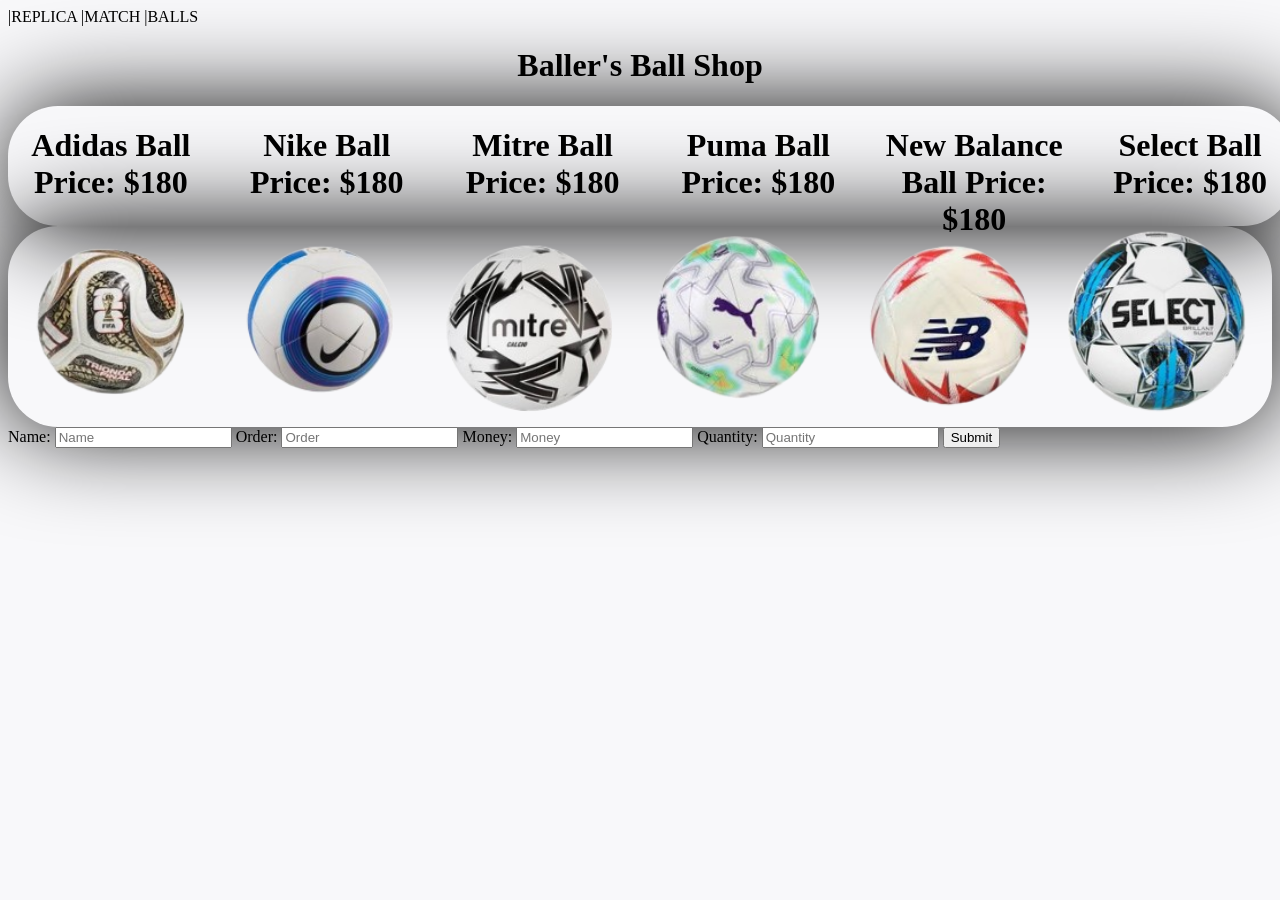
==== index.html @ 629250d3 "Jul 23, 2026, 11:20 AM" ====
<!DOCTYPE html>
<html>
<head>
  <title>BALLER'S BALL SHOP</title>
|REPLICA 
       |MATCH  
            |BALLS
  <link rel="stylesheet" href="style.css">
</head>
    
<body>
  
<h1>Baller's Ball Shop</h1>

<div class="footballs-price">
<h1>Adidas Ball Price: $180 </h1>
<h1>Nike Ball Price: $180 </h1>
<h1>Mitre Ball Price: $180 </h1>
<h1>Puma Ball Price: $180 </h1>
<h1>New Balance Ball Price: $180 </h1>
<h1>Select Ball Price: $180 </h1>

</div>


<div class="footballs-container">
<img src="Screenshot_2026-07-23_20.21.47-removebg-preview.png" alt="Adidas">

<img src="Screenshot_2026-07-23_20.20.22-removebg-preview.png" alt="Nike">

<img src="Screenshot_2026-07-23_20.25.25-removebg-preview.png" alt="Mitre">

<img src="Screenshot_2026-07-23_20.17.35-removebg-preview (1).png" alt="Puma">

<img src="Screenshot_2026-07-23_20.23.19-removebg-preview.png" alt="NewBalance">

<img src="Screenshot_2026-07-23_20.15.36-removebg-preview.png" alt="Select">
</div>

  <form onsubmit="return false;">
    <label for="nameField">Name:</label>
    <input type="text" id="nameField" name="formName" placeholder="Name">

    <label for="orderField">Order:</label>
    <input type="text" id="orderField" name="formOrder" placeholder="Order">

    <label for="moneyField">Money:</label>
    <input type="number" id="moneyField" name="formMoney" placeholder="Money">

    <label for="quantityField">Quantity:</label>
    <input type="number" id="quantityField" name="formQuantity" placeholder="Quantity"> 
    <input type="submit" onclick="getFormInput()">
  </form>

  <div id="spaceForJavaScriptOutput"></div>

  <script src="script.js"></script>

</nav>

</body>


</html>
---- style.css ----
h1{
text-align: center;
width : 100%;
}

body{ 
background-color: #f8f8fa;
}

.footballs-container{
display: flex; 
gap: 10px; 
border-radius:50px;
box-shadow:0px 0px 100px black;
}

.footballs-container img {
width: 200px;
height: auto;
object-fit: contain;
}
.footballs-price {
width: 1285px;
height:120px;
display: flex; 
gap: 10px; 
border-radius:50px;
box-shadow:3px 2px 100px black;
}
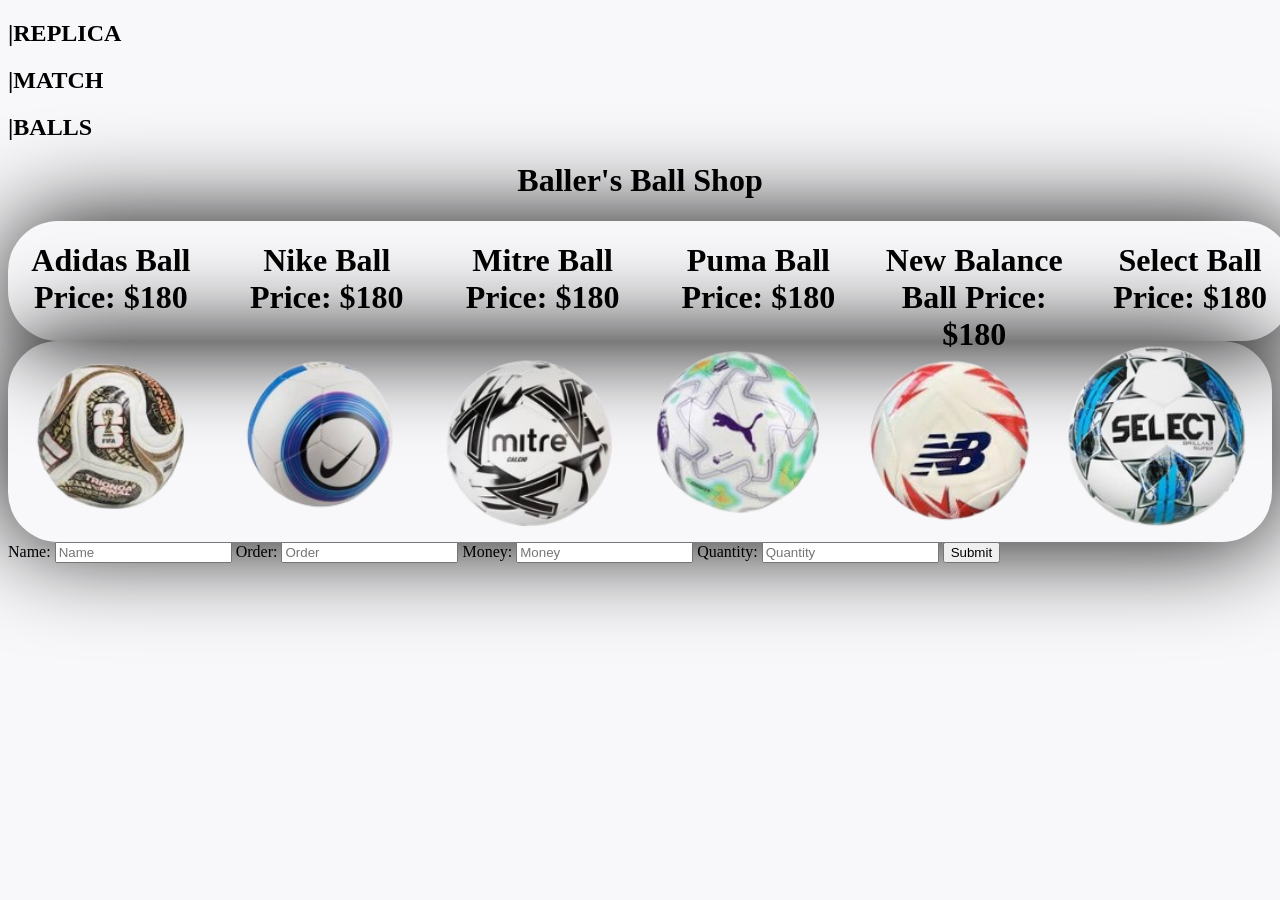
==== commit 503e1c74: "Jul 23, 2026, 11:23 AM" ====
--- a/index.html
+++ b/index.html
@@ -2,9 +2,9 @@
 <html>
 <head>
   <title>BALLER'S BALL SHOP</title>
-|REPLICA 
-       |MATCH  
-            |BALLS
+<h2>|REPLICA</h2>
+      <h2>|MATCH</h2>
+            <h2>|BALLS</h2>
   <link rel="stylesheet" href="style.css">
 </head>
     
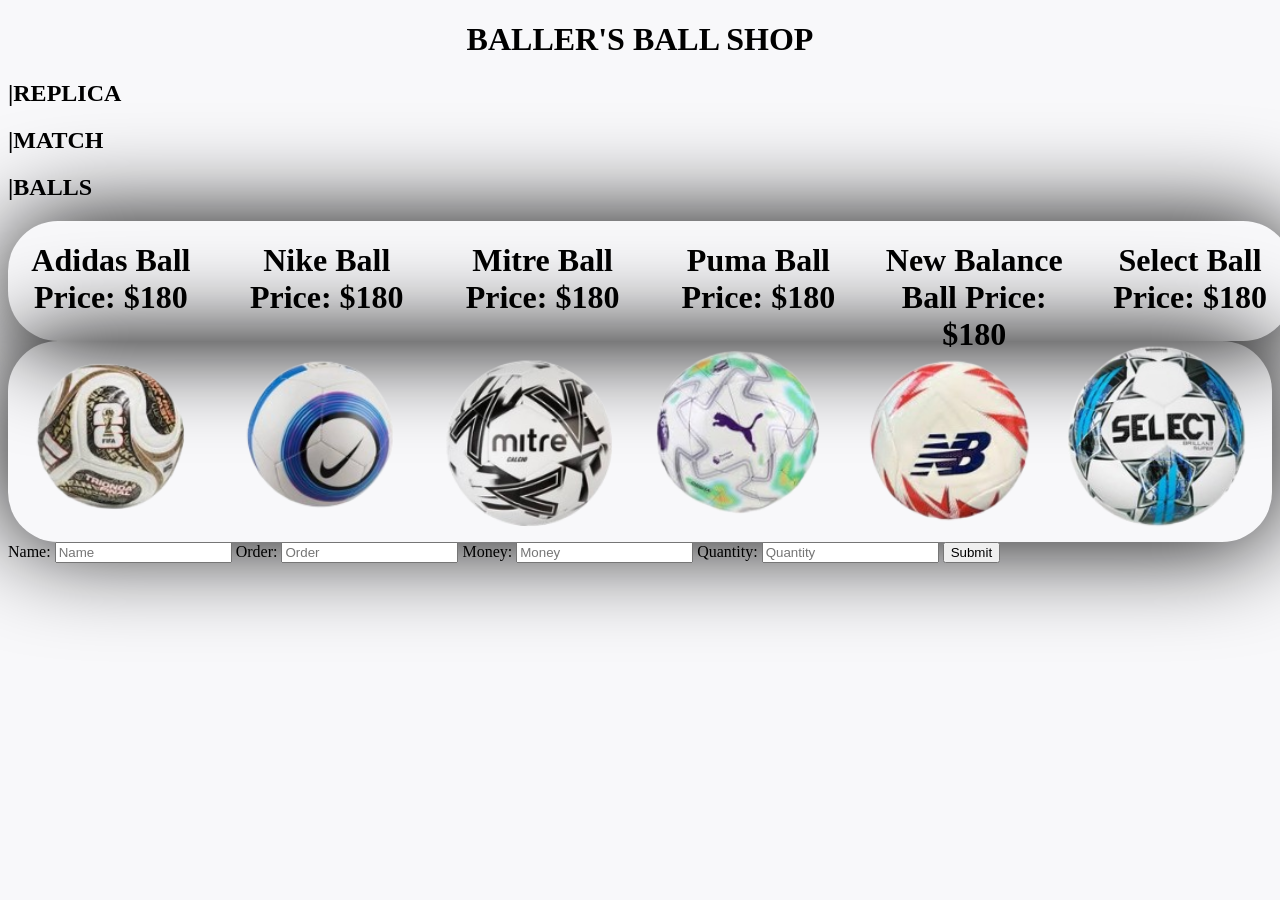
==== commit 89d36cd3: "Jul 23, 2026, 11:26 AM" ====
--- a/index.html
+++ b/index.html
@@ -1,16 +1,14 @@
 <!DOCTYPE html>
 <html>
 <head>
-  <title>BALLER'S BALL SHOP</title>
-<h2>|REPLICA</h2>
-      <h2>|MATCH</h2>
-            <h2>|BALLS</h2>
+  <h1>BALLER'S BALL SHOP</h1>
   <link rel="stylesheet" href="style.css">
 </head>
     
 <body>
-  
-<h1>Baller's Ball Shop</h1>
+<h2>|REPLICA</h2>
+      <h2>|MATCH</h2>
+            <h2>|BALLS</h2>
 
 <div class="footballs-price">
 <h1>Adidas Ball Price: $180 </h1>
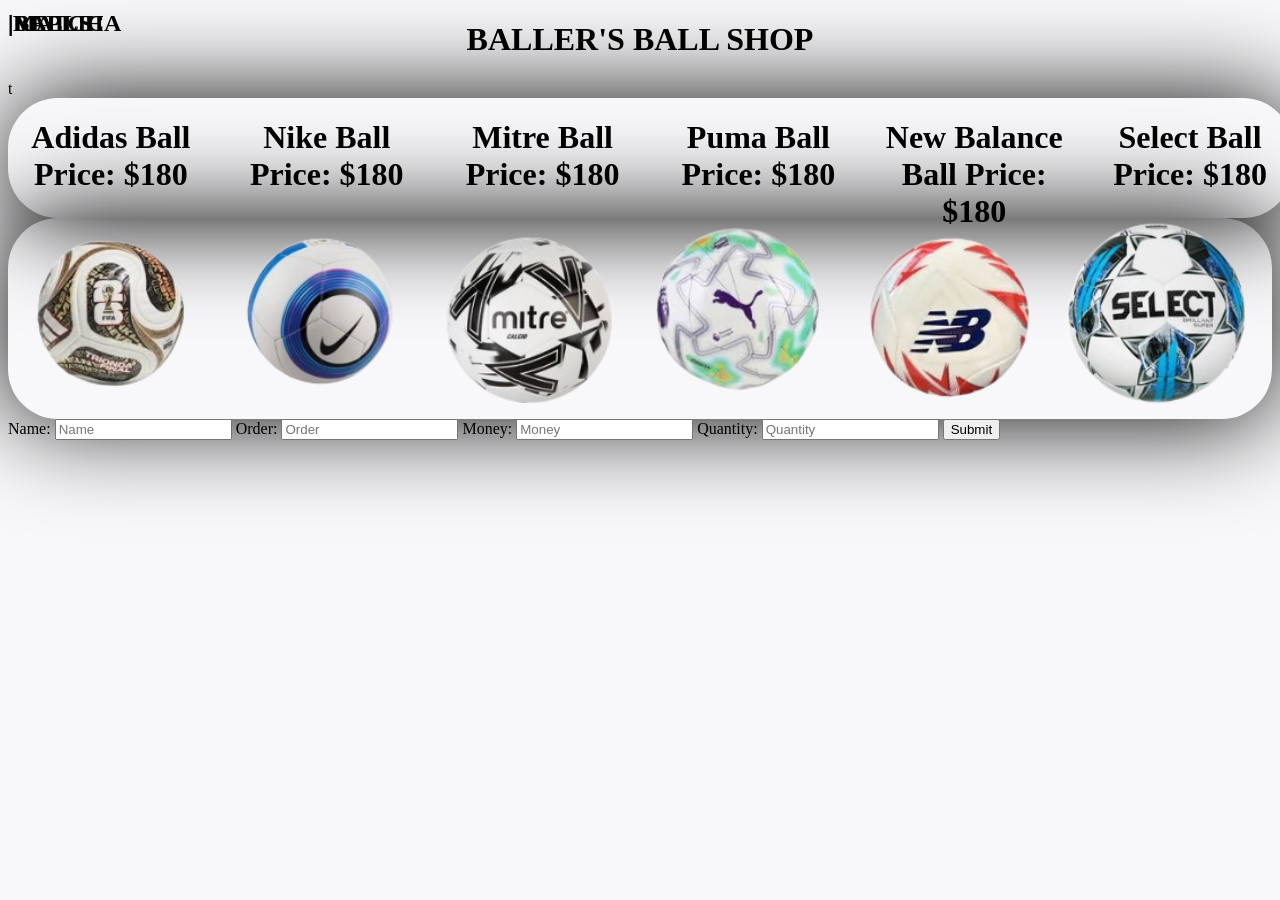
==== commit fba471b8: "Jul 23, 2026, 11:36 AM" ====
--- a/index.html
+++ b/index.html
@@ -7,8 +7,8 @@
     
 <body>
 <h2>|REPLICA</h2>
-      <h2>|MATCH</h2>
-            <h2>|BALLS</h2>
+<div class= "moving text">t<h2>|MATCH</h2></div>
+<h2>|BALLS</h2>
 
 <div class="footballs-price">
 <h1>Adidas Ball Price: $180 </h1>
--- a/style.css
+++ b/style.css
@@ -27,3 +27,8 @@
 border-radius:50px;
 box-shadow:3px 2px 100px black;
 }
+h2 {
+    position: fixed;
+    top: -10px;
+    z-index: 999;
+}
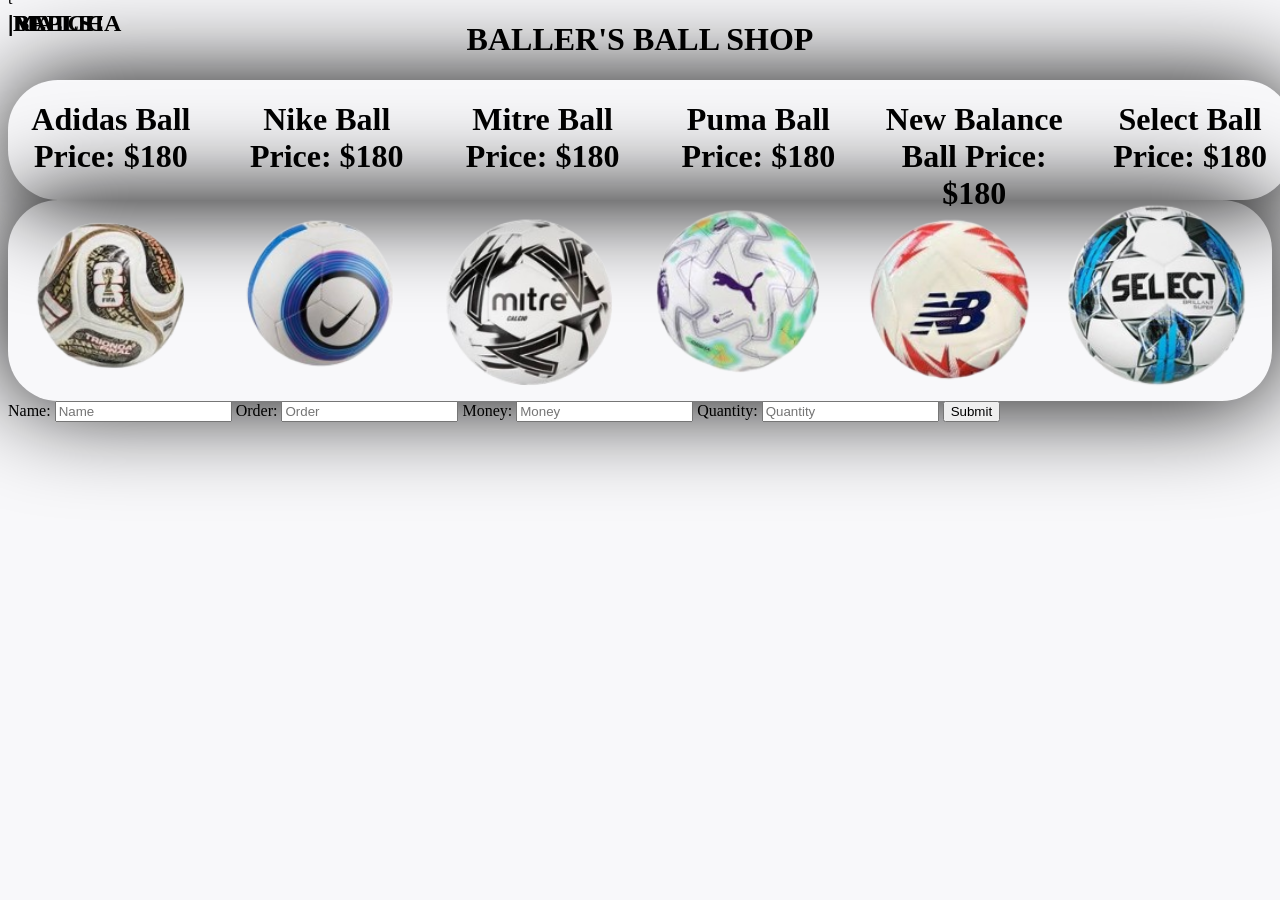
==== commit dfac83d1: "Jul 23, 2026, 11:38 AM" ====
--- a/index.html
+++ b/index.html
@@ -7,7 +7,7 @@
     
 <body>
 <h2>|REPLICA</h2>
-<div class= "moving text">t<h2>|MATCH</h2></div>
+<div class= "moving-text">t<h2>|MATCH</h2></div>
 <h2>|BALLS</h2>
 
 <div class="footballs-price">
--- a/style.css
+++ b/style.css
@@ -32,3 +32,8 @@
     top: -10px;
     z-index: 999;
 }
+.moving-text  {
+    position: fixed;
+    top: -10px;
+    z-index: 999;
+}
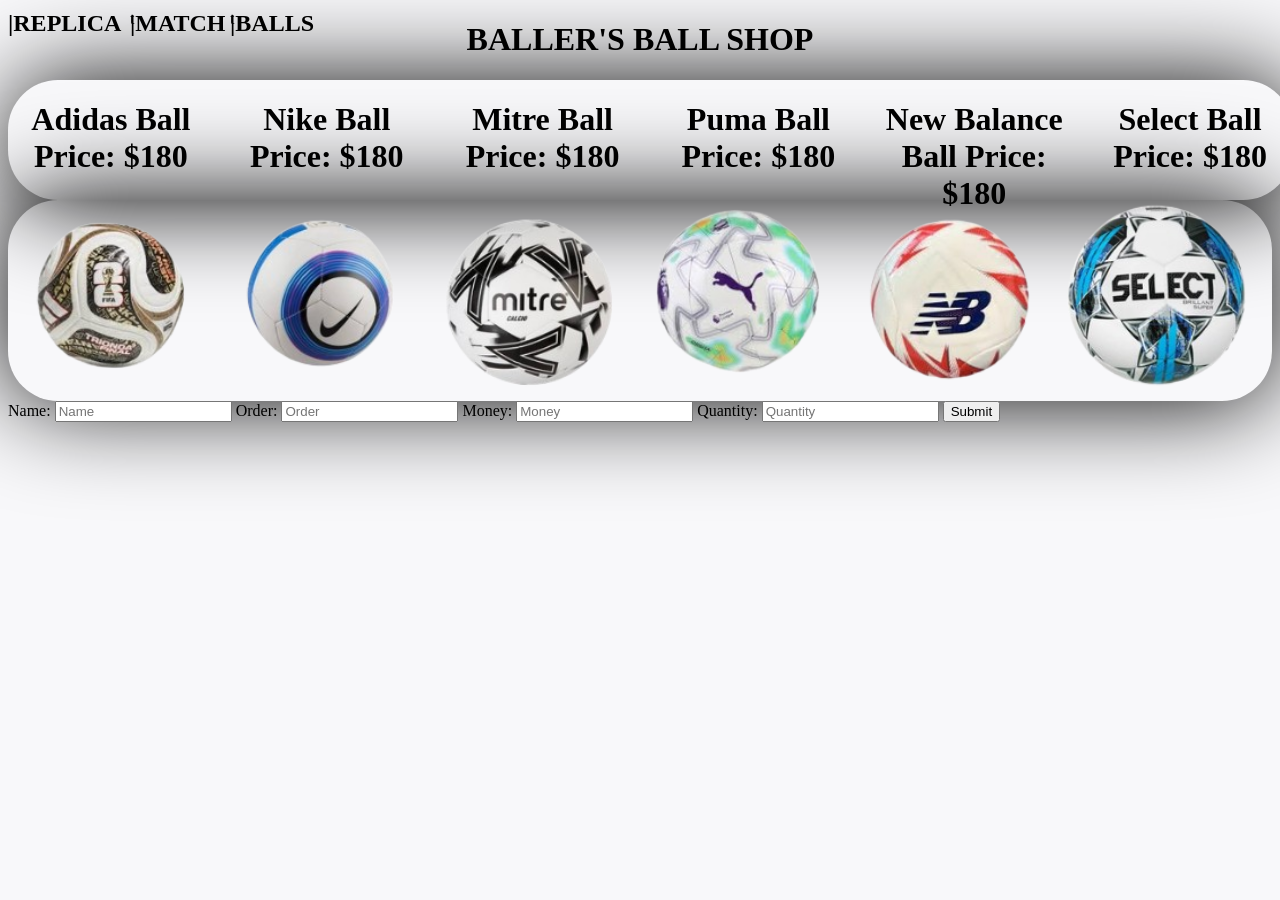
==== commit 7523445a: "Jul 23, 2026, 11:44 AM" ====
--- a/index.html
+++ b/index.html
@@ -8,8 +8,7 @@
 <body>
 <h2>|REPLICA</h2>
 <div class= "moving-text">t<h2>|MATCH</h2></div>
-<h2>|BALLS</h2>
-
+<div class= "mmoving-text">t<h2>|BALLS</h2></div>
 <div class="footballs-price">
 <h1>Adidas Ball Price: $180 </h1>
 <h1>Nike Ball Price: $180 </h1>
--- a/style.css
+++ b/style.css
@@ -34,6 +34,13 @@
 }
 .moving-text  {
     position: fixed;
-    top: -10px;
+    top: 10px;
+    left:130px;
     z-index: 999;
-}+}
+.mmoving-text  {
+    position: fixed;
+    top: 10px;
+    left:230px;
+    z-index: 999;
+}
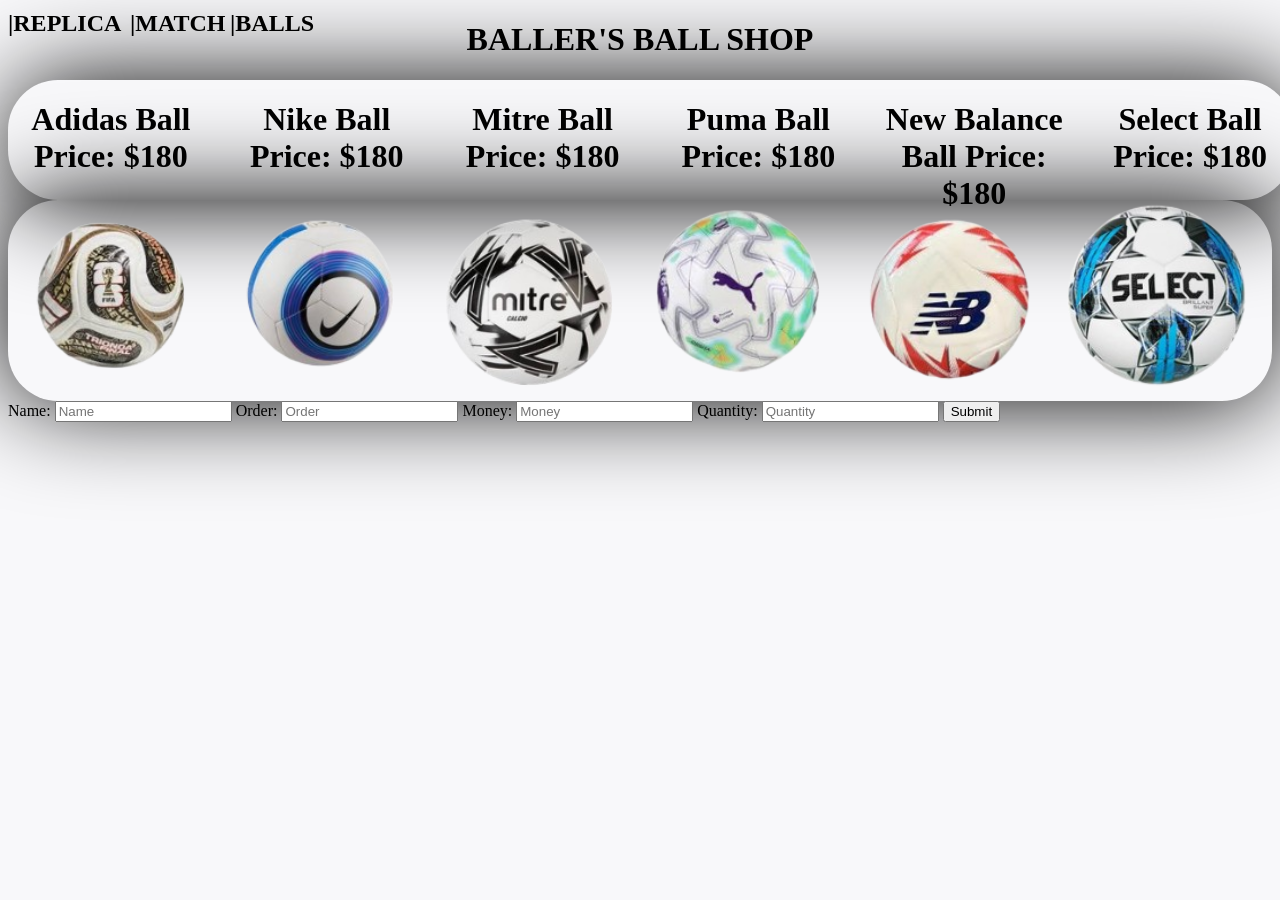
==== commit 1f34b65a: "Jul 23, 2026, 9:14 PM" ====
--- a/index.html
+++ b/index.html
@@ -7,8 +7,8 @@
     
 <body>
 <h2>|REPLICA</h2>
-<div class= "moving-text">t<h2>|MATCH</h2></div>
-<div class= "mmoving-text">t<h2>|BALLS</h2></div>
+<div class= "moving-text"><h2>|MATCH</h2></div>
+<div class= "mmoving-text"><h2>|BALLS</h2></div>
 <div class="footballs-price">
 <h1>Adidas Ball Price: $180 </h1>
 <h1>Nike Ball Price: $180 </h1>
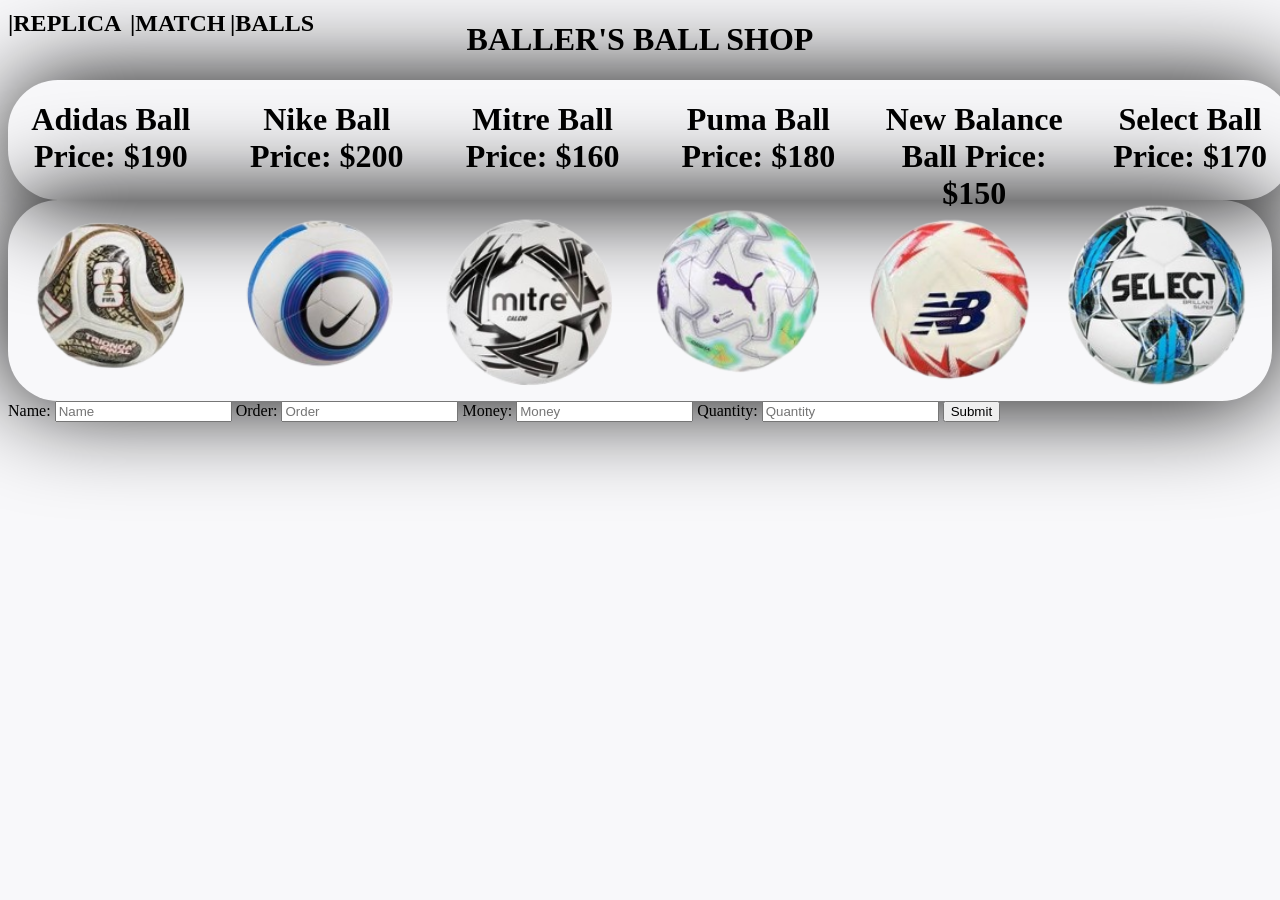
==== commit 418b6b0e: "Jul 24, 2026, 4:09 AM" ====
--- a/index.html
+++ b/index.html
@@ -10,12 +10,12 @@
 <div class= "moving-text"><h2>|MATCH</h2></div>
 <div class= "mmoving-text"><h2>|BALLS</h2></div>
 <div class="footballs-price">
-<h1>Adidas Ball Price: $180 </h1>
-<h1>Nike Ball Price: $180 </h1>
-<h1>Mitre Ball Price: $180 </h1>
+<h1>Adidas Ball Price: $190 </h1>
+<h1>Nike Ball Price: $200 </h1>
+<h1>Mitre Ball Price: $160 </h1>
 <h1>Puma Ball Price: $180 </h1>
-<h1>New Balance Ball Price: $180 </h1>
-<h1>Select Ball Price: $180 </h1>
+<h1>New Balance Ball Price: $150 </h1>
+<h1>Select Ball Price: $170 </h1>
 
 </div>
 
